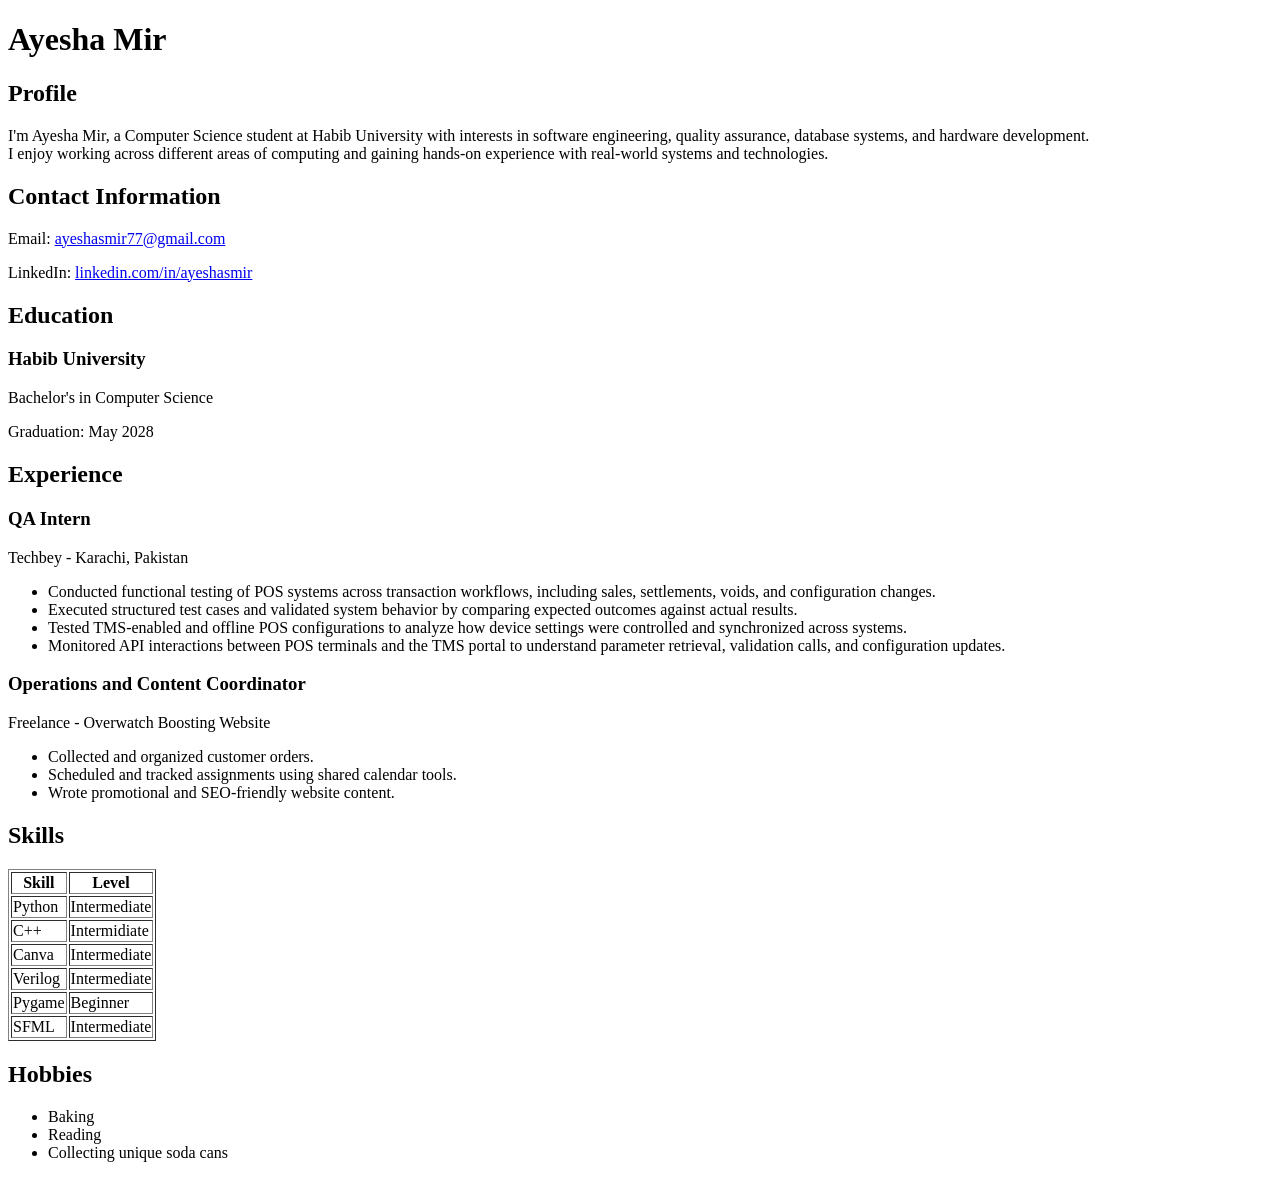
==== portfolio.html @ 6d709b4f "assignment 1" ====
<!DOCTYPE html>
<html>
<head>
    <title>Ayesha Mir - Portfolio</title>
</head>

<body>

    <h1>Ayesha Mir</h1>
    <h2>Profile</h2>
    <p>
        I'm Ayesha Mir, a Computer Science student at Habib University with interests in software engineering, 
        quality assurance, database systems, and hardware development. 
        <br>
        I enjoy working across different areas of 
        computing and gaining hands-on experience with real-world systems and technologies.
    
    </p>

    <h2>Contact Information</h2>
    <p>Email: <a href="mailto:ayeshasmir77@gmail.com">ayeshasmir77@gmail.com</a></p>
    <p>LinkedIn: <a href="https://www.linkedin.com/in/ayesha-mir-834222224" target="_blank">linkedin.com/in/ayeshasmir</a></p>

    <h2>Education</h2>

    <h3>Habib University</h3>
    <p>Bachelor's in Computer Science</p>
    <p>Graduation: May 2028</p>

    <h2>Experience</h2>

    <h3>QA Intern</h3>
    <p>Techbey - Karachi, Pakistan</p>
    <ul>
        <li>Conducted functional testing of POS systems across transaction workflows, including sales, settlements, voids, and configuration changes.</li>
        <li>Executed structured test cases and validated system behavior by comparing expected outcomes against actual results.</li>
        <li>Tested TMS-enabled and offline POS configurations to analyze how device settings were controlled and synchronized across systems.</li>
        <li>Monitored API interactions between POS terminals and the TMS portal to understand parameter retrieval, validation calls, and configuration updates.</li>
    </ul>

    <h3>Operations and Content Coordinator</h3>
    <p>Freelance - Overwatch Boosting Website</p>
    <ul>
        <li>Collected and organized customer orders.</li>
        <li>Scheduled and tracked assignments using shared calendar tools.</li>
        <li>Wrote promotional and SEO-friendly website content.</li>
    </ul>


    <h2>Skills</h2>
    <table border = "1">
        <tr> 
            <th>Skill</th>
            <th>Level</th>
        </tr>
        <tr>
            <td>Python</td>
            <td>Intermediate</td>
        </tr>
        <tr>
            <td>C++</td>
            <td>Intermidiate</td>
        </tr>
        <tr>
            <td>Canva</td>
            <td>Intermediate</td>
        </tr>
        <tr>
            <td>Verilog</td>
            <td>Intermediate</td>
        </tr>
        <tr>
            <td>Pygame</td>
            <td>Beginner</td>
        </tr>
        <tr>
            <td>SFML</td>
            <td>Intermediate</td>
        </tr>
    </table>



    <h2>Hobbies</h2>
    <ul>
        <li>Baking</li>
        <li>Reading</li>
        <li>Collecting unique soda cans</li>
    </ul>

</body>
</html>
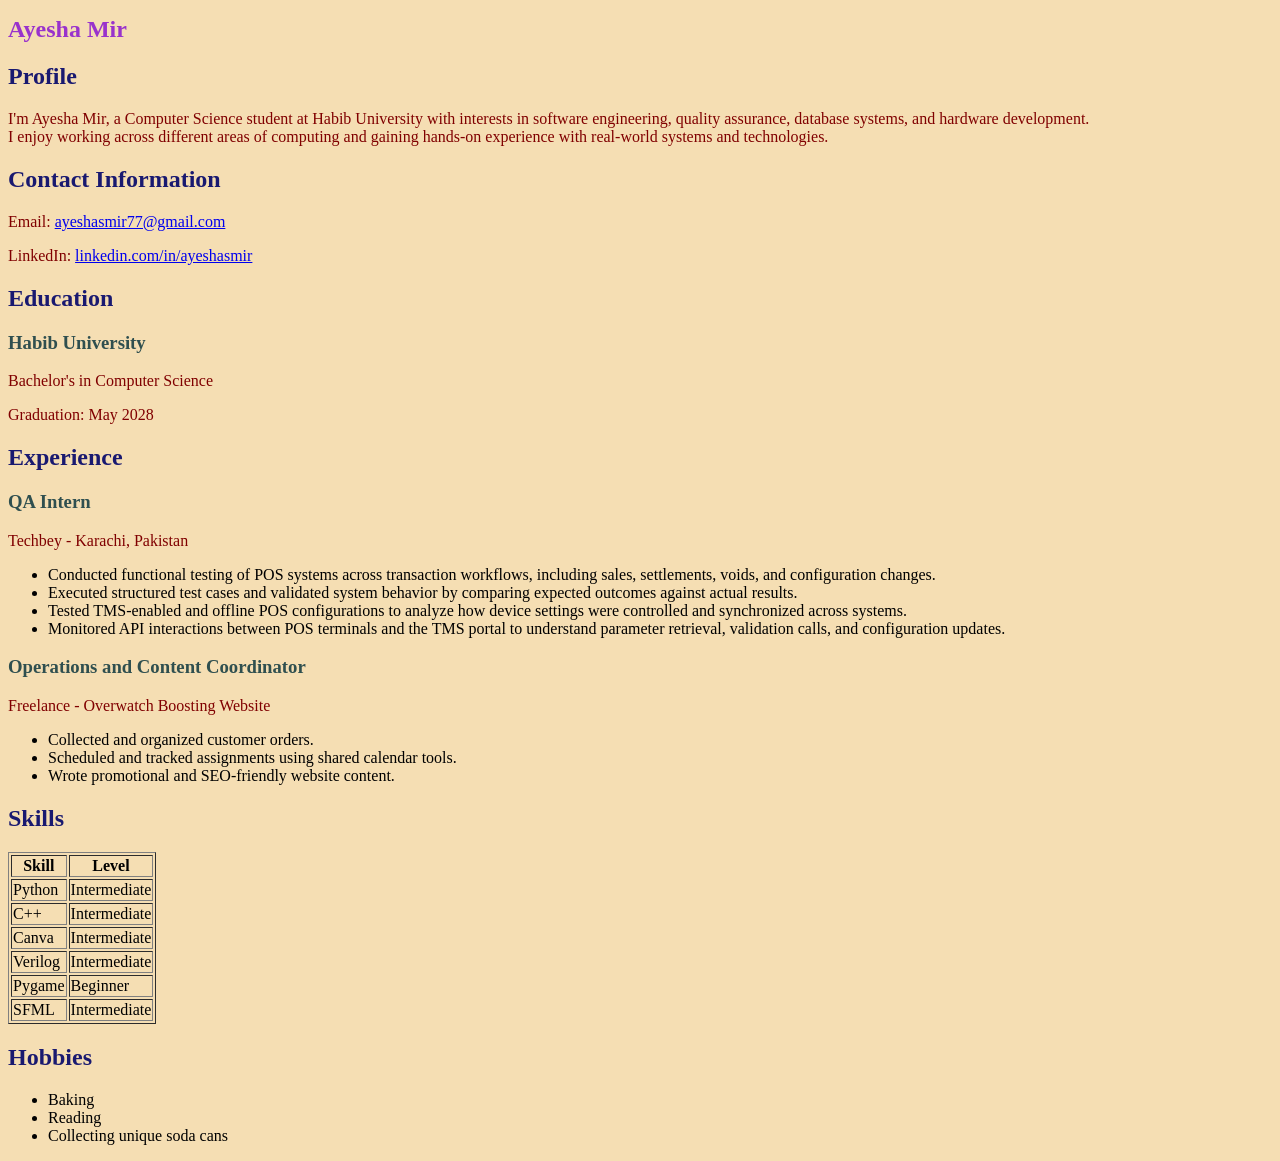
==== commit ba3e1beb: "2nd class/styling" ====
--- a/portfolio.html
+++ b/portfolio.html
@@ -2,7 +2,17 @@
 <html>
 <head>
     <title>Ayesha Mir - Portfolio</title>
+    <link rel="stylesheet" type="text/css" href="style.css">
 </head>
+
+<!-- <style>
+    body {background-color:wheat;}
+    h1 {color:darkorchid;}
+    h2 {color:midnightblue;}
+    h3 {color:darkslategray;}
+    p {color:maroon;}
+
+</style> -->
 
 <body>
 
@@ -59,7 +69,7 @@
         </tr>
         <tr>
             <td>C++</td>
-            <td>Intermidiate</td>
+            <td>Intermediate</td>
         </tr>
         <tr>
             <td>Canva</td>
--- a/style.css
+++ b/style.css
@@ -0,0 +1,9 @@
+body {background-color:wheat; font-family: 'times new roman';
+    font-size: 16px; padding:2 ;}
+h1 {color:darkorchid; font-family: 'times new roman';
+    font-size: 24px; padding:2 ;}
+h2 {color:midnightblue; font-family: 'Lucida Sans';}
+h3 {color:darkslategray; font-family: 'Verdana';}
+p {color:maroon; font-family: 'sans-serif';}
+
+
